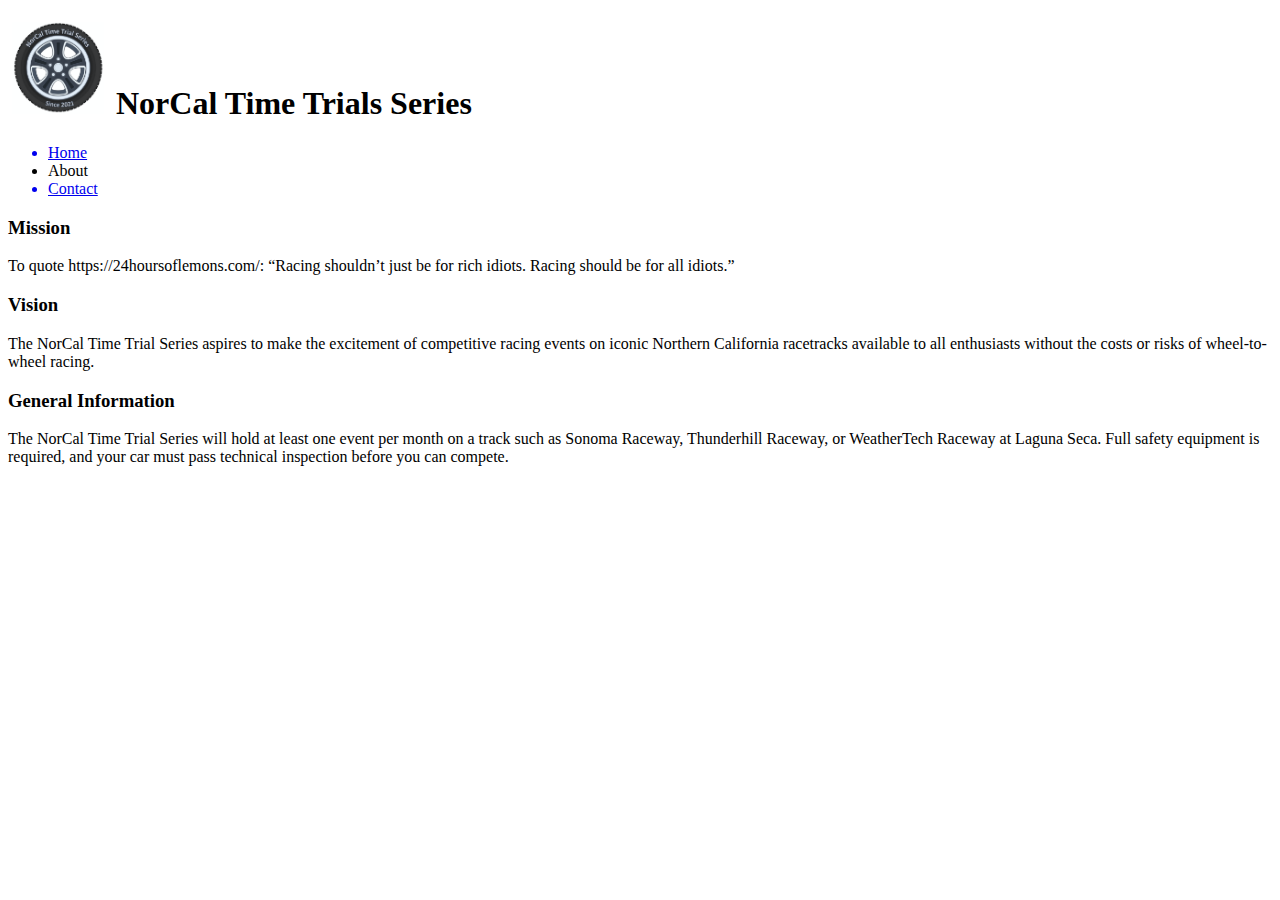
==== about.html @ 2e8d3840 "Initial commit" ====
<!DOCTYPE html>
<html lang="en">
<head>
<meta charset="utf-8">
<title>NorCal TTS About</title>
</head>
<body>
  <h1><img src="Media/LOGO.png" width="100"> NorCal Time Trials Series</h1>
    <ul>
      <a href="index.html">
      <li>Home</li>
      </a>
      <li>About</li>
      <a href="contact.html">
      <li>Contact</li>
      </a>
    </ul>
  <h3>Mission</h3>
    <p>To quote https://24hoursoflemons.com/:
      “Racing shouldn’t just be for rich idiots. Racing should be for all idiots.”</p>
  <h3>Vision</h3>
    <p>The NorCal Time Trial Series aspires to make the excitement of competitive racing events on iconic Northern California racetracks available to all enthusiasts without the costs or risks of wheel-to-wheel racing.</p>
  <h3>General Information</h3>
    <p>The NorCal Time Trial Series will hold at least one event per month on a track such as Sonoma Raceway, Thunderhill Raceway, or WeatherTech Raceway at Laguna Seca. Full safety equipment is required, and your car must pass technical inspection before you can compete.</p>
</body>
</html>
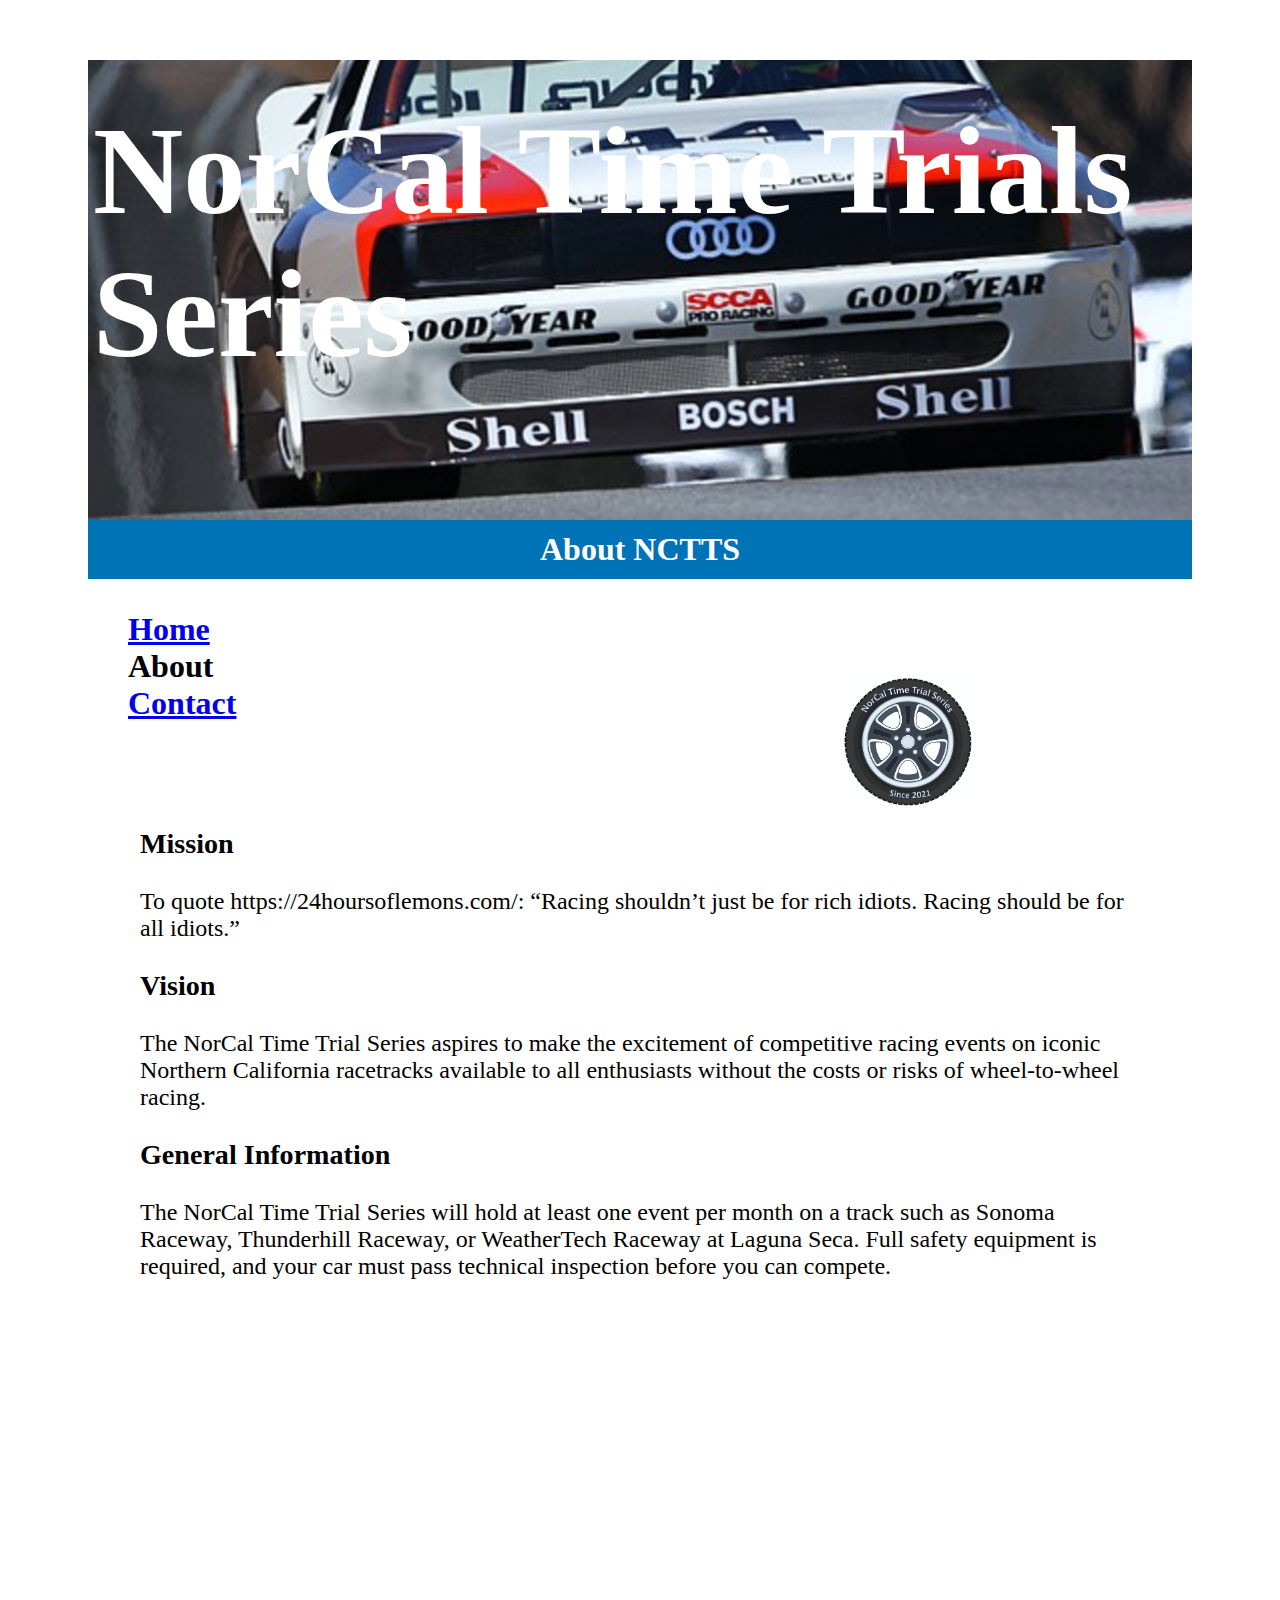
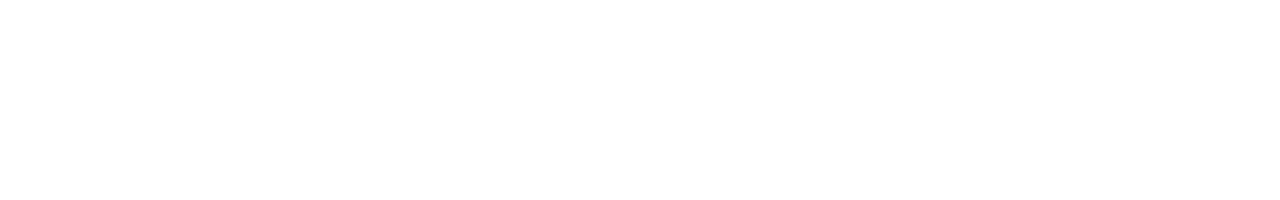
==== commit 99bb28a6: "modified about" ====
--- a/about.html
+++ b/about.html
@@ -1,12 +1,22 @@
 <!DOCTYPE html>
 <html lang="en">
 <head>
+  <link rel="stylesheet" href="styles/nctss_1.css">
 <meta charset="utf-8">
 <title>NorCal TTS About</title>
 </head>
 <body>
-  <h1><img src="Media/LOGO.png" width="100"> NorCal Time Trials Series</h1>
-    <ul>
+  <div class="container">
+    <div class="main">
+      <div>
+      <h2 class="nospace">NorCal Time Trials Series</h2>
+      </div>
+    </div>
+    <div>
+      <h2 class="sub">About NCTTS</h2>
+    </div>
+    <img class="logo" src="./assets/image/Media/LOGO.png">
+      <ul class="menu">
       <a href="index.html">
       <li>Home</li>
       </a>
@@ -14,13 +24,16 @@
       <a href="contact.html">
       <li>Contact</li>
       </a>
-    </ul>
-  <h3>Mission</h3>
+      </ul>
+    <div class="texto">
+    <h3>Mission</h3>
     <p>To quote https://24hoursoflemons.com/:
       “Racing shouldn’t just be for rich idiots. Racing should be for all idiots.”</p>
-  <h3>Vision</h3>
+    <h3>Vision</h3>
     <p>The NorCal Time Trial Series aspires to make the excitement of competitive racing events on iconic Northern California racetracks available to all enthusiasts without the costs or risks of wheel-to-wheel racing.</p>
-  <h3>General Information</h3>
+    <h3>General Information</h3>
     <p>The NorCal Time Trial Series will hold at least one event per month on a track such as Sonoma Raceway, Thunderhill Raceway, or WeatherTech Raceway at Laguna Seca. Full safety equipment is required, and your car must pass technical inspection before you can compete.</p>
+    </div>
+  </div>  
 </body>
 </html>
--- a/styles/nctss_1.css
+++ b/styles/nctss_1.css
@@ -0,0 +1,54 @@
+.container{
+    margin: 60px 80px 60px 80px
+}
+.main{
+background-image: url(../assets/image/Media/Image1.png);
+background-position: center;
+height: 50vh;
+width: auto;
+padding: 5px;
+background-repeat: no-repeat;
+background-size: cover;
+}
+.menu{
+    list-style-type: none;
+    font-size: xx-large;
+    font-weight: bold;
+}
+.nospace{
+    color: white;
+    font-size: 125px;
+    margin: 0;
+    padding: 0;
+    position: absolute;
+    top: 100px;
+}
+.sub{
+    text-align: center;
+    height:auto;
+    width: auto;
+    font-size: xx-large;
+    font-weight: bold;
+    color: white;
+    background-color: rgb(0, 115, 182);
+    margin: 0;
+    padding: 1%;
+}
+.logo{
+    position: absolute;
+    right: 300px;
+    top: 675px;
+    max-width: auto;
+    height: 15%;
+}
+.texto{
+    width: 1000px;
+    height: 1000px;
+    position: absolute;
+    top: 1300px;;
+    bottom: 0;
+    left: 0;
+    right: 0;   
+    margin: auto; 
+    font-size: x-large;
+}
